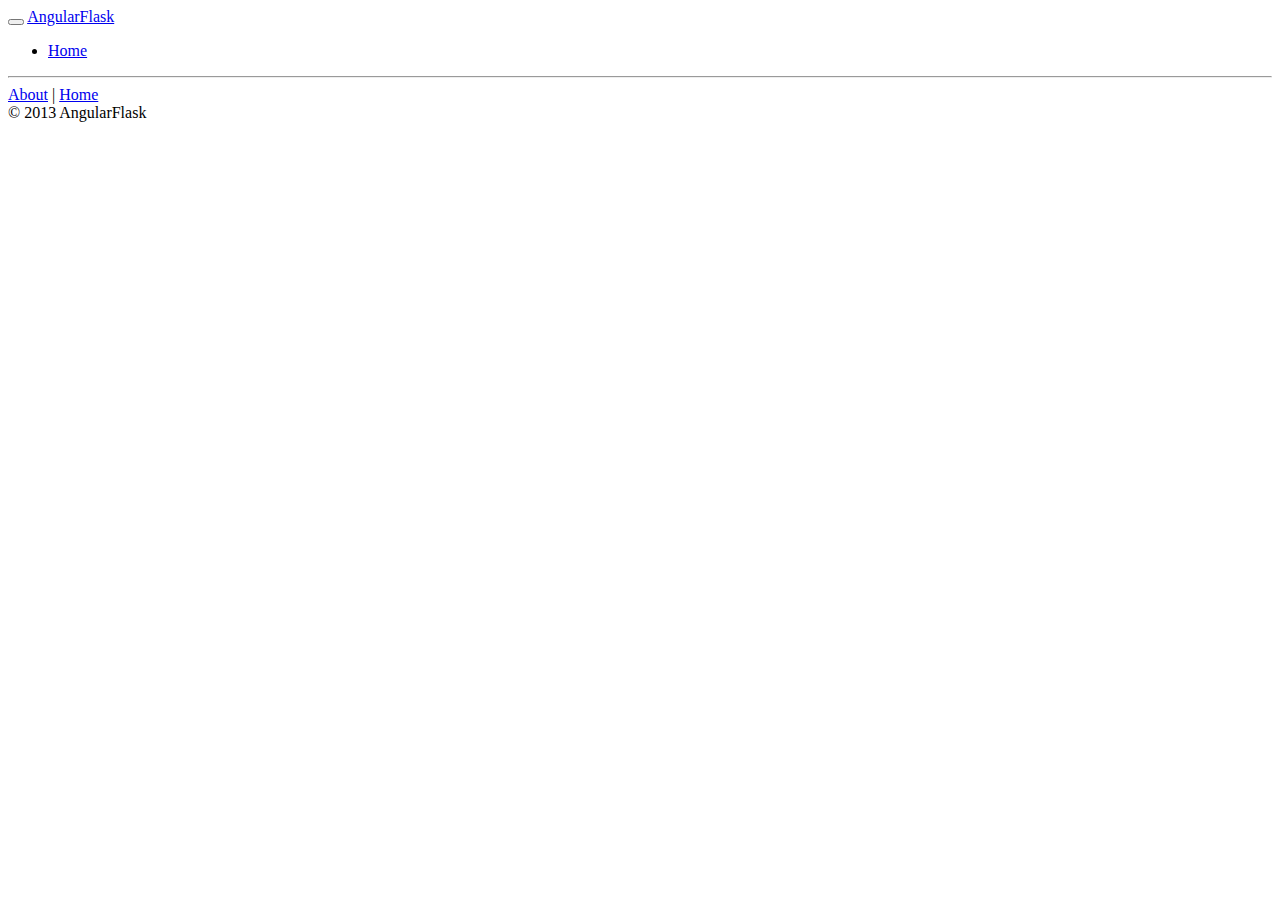
==== angular_flask/templates/index.html @ c05df109 "Initial commit" ====
<!doctype html>
<html lang="en" ng-app="AngularFlask">
<head>
	<meta charset="utf-8">
	<meta http-equiv="X-UA-Compatible" content="IE=edge">
	<meta name="viewport" content="width=device-width, initial-scale=1">
	<base href="/"/>
	<title>AngularFlask</title>

	<link rel="stylesheet" href="/static/css/bootstrap.css">
	<link rel="stylesheet" href="/static/css/main.css">

</head>
<body>
	<div id="header" class="header navbar navbar-static-top">
		<div class="navbar-inner">
			<div class="container">
				<button type="button" class="btn btn-navbar" data-toggle="collapse" data-target=".nav-collapse">
				</button>
				<a class="brand" href="/">AngularFlask</a>
				<div class="nav-collapse collapse">
					<ul class="nav pull-right">
						<li class="">
							<a href="/">Home</a>
						</li>
					</ul>
				</div>
			</div>
		</div>
	</div>
	<div class="container page">
		<div id="content" class="container main" ng-view>
		</div>

		<hr>
		<footer id="footer" class="footer">
			<div class="footer-left">
				<a href="/about">About</a> |
				<a href="/">Home</a>
			</div>
			<div class="footer-right">
				<span>&copy; 2013 AngularFlask</span>
			</div>
		</footer>
	</div>

	<script src="/static/lib/angular/angular.js"></script>
	<script src="/static/lib/angular/angular-resource.js"></script>
	<script src="/static/lib/angular/angular-route.js"></script>

	<script src="/static/js/app.js"></script>
	<script src="/static/js/controllers.js"></script>
 	<script src="/static/js/services.js"></script>

	<script src="/static/lib/jquery/jquery.min.js"></script>
	<script src="/static/lib/bootstrap/bootstrap.min.js"></script>

</body>
</html>
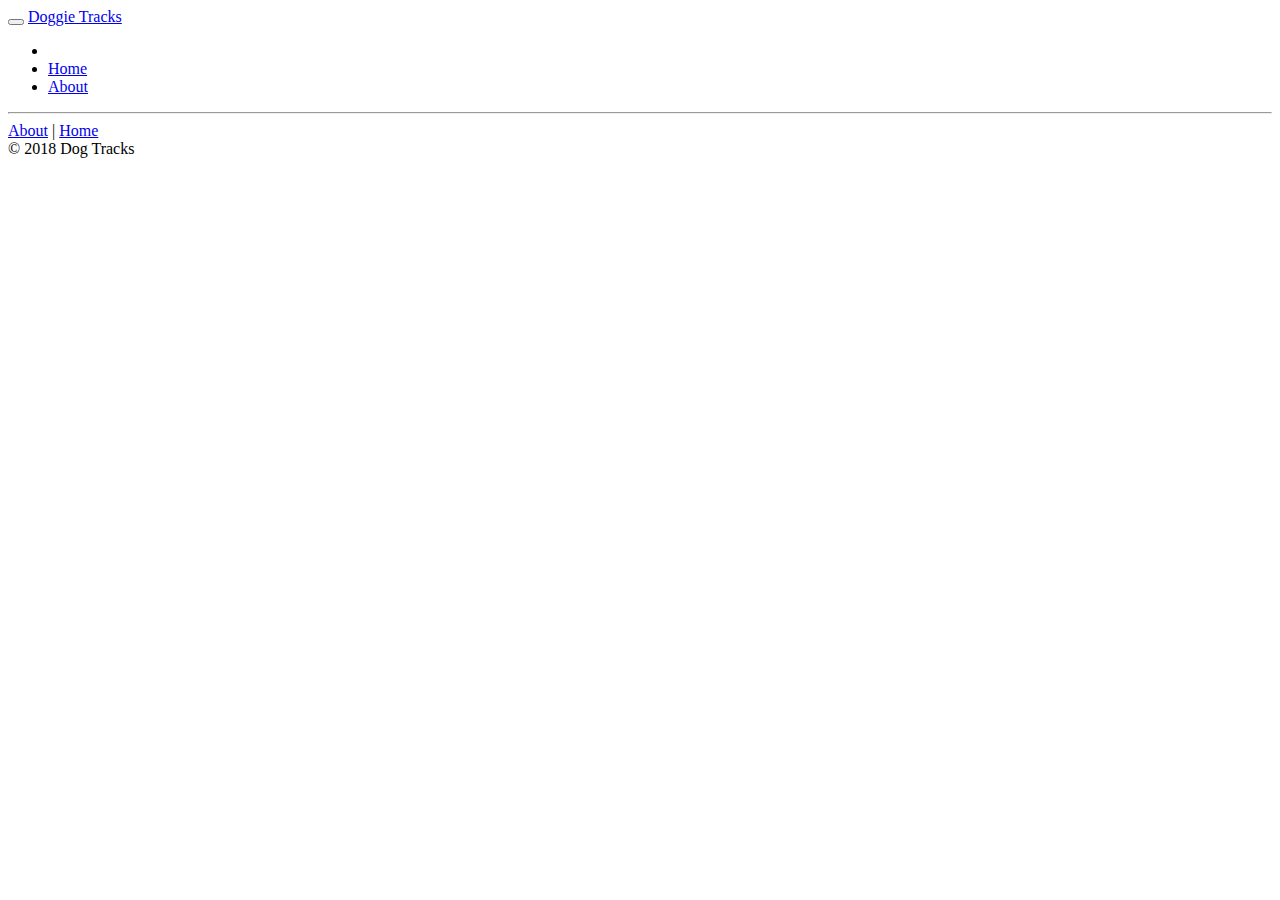
==== commit 0e46ec0e: "Removed Post Model and added dog data" ====
--- a/angular_flask/templates/index.html
+++ b/angular_flask/templates/index.html
@@ -5,7 +5,7 @@
 	<meta http-equiv="X-UA-Compatible" content="IE=edge">
 	<meta name="viewport" content="width=device-width, initial-scale=1">
 	<base href="/"/>
-	<title>AngularFlask</title>
+	<title>Doggie Tracks</title>
 
 	<link rel="stylesheet" href="/static/css/bootstrap.css">
 	<link rel="stylesheet" href="/static/css/main.css">
@@ -17,11 +17,16 @@
 			<div class="container">
 				<button type="button" class="btn btn-navbar" data-toggle="collapse" data-target=".nav-collapse">
 				</button>
-				<a class="brand" href="/">AngularFlask</a>
+				<a class="brand" href="/">Doggie Tracks</a>
 				<div class="nav-collapse collapse">
 					<ul class="nav pull-right">
 						<li class="">
-							<a href="/">Home</a>
+							<li class="">
+								<a href="/">Home</a>
+							</li>
+							<li class="">
+								<a href="/about">About</a>
+							</li>
 						</li>
 					</ul>
 				</div>
@@ -39,7 +44,7 @@
 				<a href="/">Home</a>
 			</div>
 			<div class="footer-right">
-				<span>&copy; 2013 AngularFlask</span>
+				<span>&copy; 2018 Dog Tracks</span>
 			</div>
 		</footer>
 	</div>
